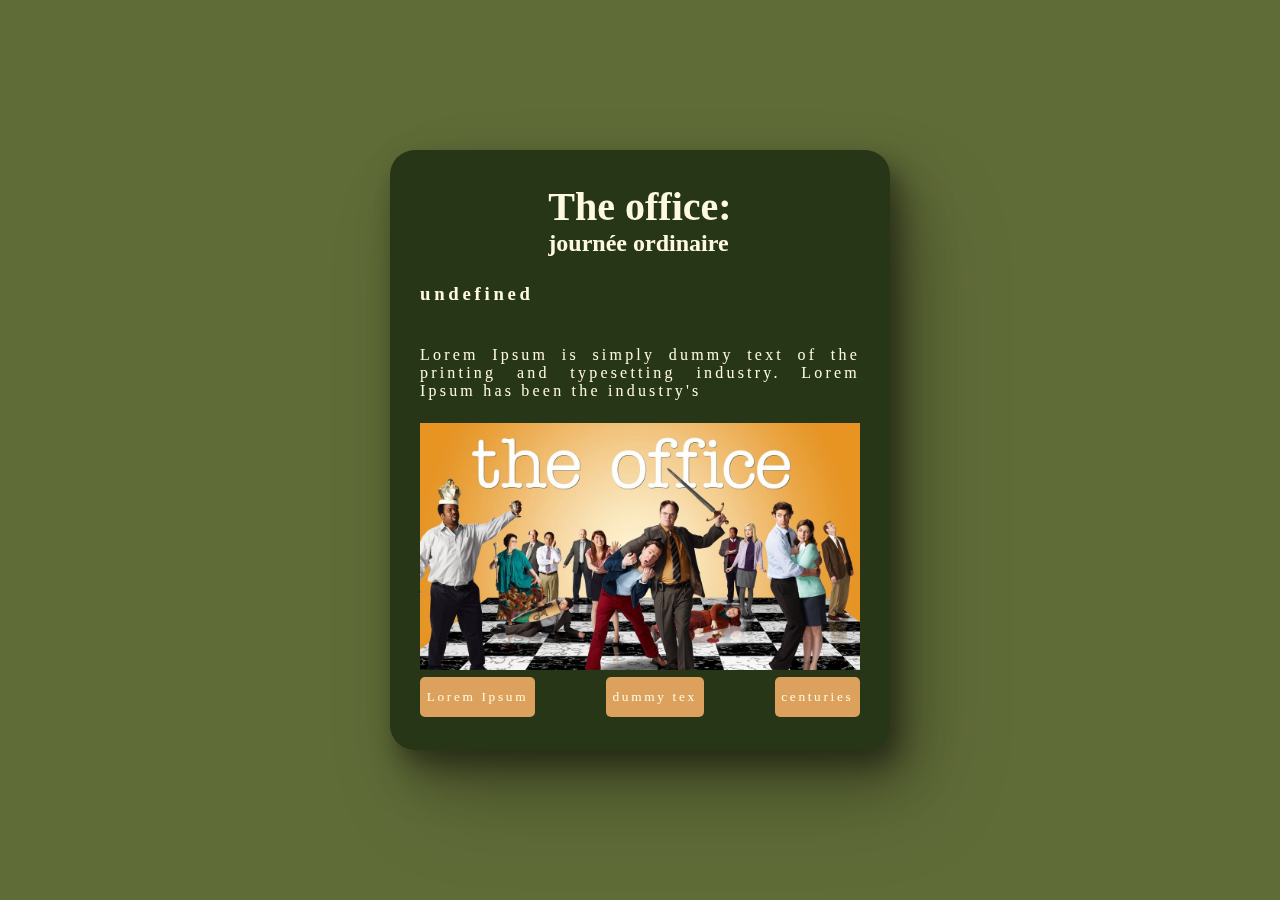
==== 01_fichier-code/index.html @ 5740304b "h3" ====
<!DOCTYPE html>
<html lang="en">
  <head>
    <meta charset="UTF-8" />
    <meta http-equiv="X-UA-Compatible" content="IE=edge" />
    <meta name="viewport" content="width=device-width, initial-scale=1.0" />
    <title>The office: journée ordinaire</title>
    <link rel="stylesheet" href="styles/style.css" />
  </head>
  <body>
    <div class="anim_bcg">
      <div class="bcg_char">
        <img class="dwight" src="assets/images/personnage/dwight.png" />
        <img class="jim" src="assets/images/personnage/jim.png" />
        <img class="micheal" src="assets/images/personnage/micheal.png" />
      </div>
      <div class="bcg_object">
        <img class="pen" src="assets/images/objet/pen.png" />
        <img src="assets/images/objet/folder.png" class="folder" />
        <img src="assets/images/objet/computer.png" class="computer" />
        <img class="coffe" src="assets/images/objet/coffe.png" />
      </div>
    </div>
    <div class="game">
      <div class="title">
        <div class="highlight"></div>
        <h1>The office:</h1>
        <h2>journée ordinaire</h2>
      </div>
      <h3 class="text">
        lorem ipsusmd hsdsg sdioahdu uhfiefwo wuefh wuiofehfwio fhwwhewefwo
      </h3>
      <p class="text paragraphe">
        Lorem Ipsum is simply dummy text of the printing and typesetting
        industry. Lorem Ipsum has been the industry's
      </p>
      <img src="assets/images/image_principale.jpg" class="images-mid" />
      <div class="btnGroupe">
        <button class="btn 1 text">Lorem Ipsum</button>
        <button class="btn 2 text">dummy tex</button>
        <button class="btn 3 text">centuries</button>
      </div>
    </div>
    <script src="javascript.js"></script>
  </body>
</html>
---- 01_fichier-code/styles/style.css ----
@font-face {
  src: url(../font/Pixeboy-z8XGD.ttf) format("truetype");
  font-family: "retro";
}
@font-face {
  font-family: "office-font";
  src: url(../font/AmericanTypewriter_Medium.ttf) format("truetype");
}

* {
  box-sizing: border-box;
}
:root {
  --bgColor: #606c38;
  --gameColor: #283618;
  --btnColor: #dda15e;
  --txtColor: #fefae0;
}

html {
  background-color: var(--bgColor);
  display: flex;
  justify-content: center;
  align-items: center;
  width: 100vw;
  height: 100vh;
}

.game {
  display: flex;
  flex-direction: column;
  justify-content: space-around;
  width: 500px;
  height: 600px;
  background-color: var(--gameColor);
  border-radius: 25px;
  padding: 30px;
  box-shadow: 7.8px 12.1px 21.3px rgba(0, 0, 0, 0.28),
    16.7px 26.2px 45px rgba(0, 0, 0, 0.336), 32px 50px 94px rgba(0, 0, 0, 0.177);
}

.text {
  color: var(--txtColor);
  font-family: "retro";
  letter-spacing: 0.2em;
  text-align: justify;
}
.btn:hover.text {
  color: var(--btnColor);
}
.btnGroupe {
  display: flex;
  justify-content: space-between;
}

.btn {
  background-color: var(--btnColor);
  border: none;
  border-radius: 5px;
  height: 40px;
  padding: 0.5em;
}

.btn:hover {
  background-color: var(--txtColor);
}

.title {
  color: var(--txtColor);
  align-self: center;
  font-family: "office-font";
}
h1 {
  margin: 0;
  font-size: 250%;
}
h2 {
  margin: 0;
}

.text,
.btn {
  transition-property: background-color, color;
  transition-duration: 0.2s;
  transition-timing-function: ease-in-out;
}

.highlight {
  display: inline-block;
  position: absolute;
  mix-blend-mode: screen;
  background-color: var(--btnColor);
  height: 80px;
  width: 0%;
  transition: width 0.5s;
  transition-timing-function: cubic-bezier(0.165, 0.84, 0.44, 1);
  transform: translateX(-5px);
}

.title:hover .highlight {
  width: 216.25px;
}

.anim_bcg {
  top: 0;
  z-index: -1;
  opacity: 0;
}

.dwight,
.jim,
.micheal,
.pen,
.folder,
.computer,
.coffe {
  width: 100px;
  position: absolute;
  top: 0;
}
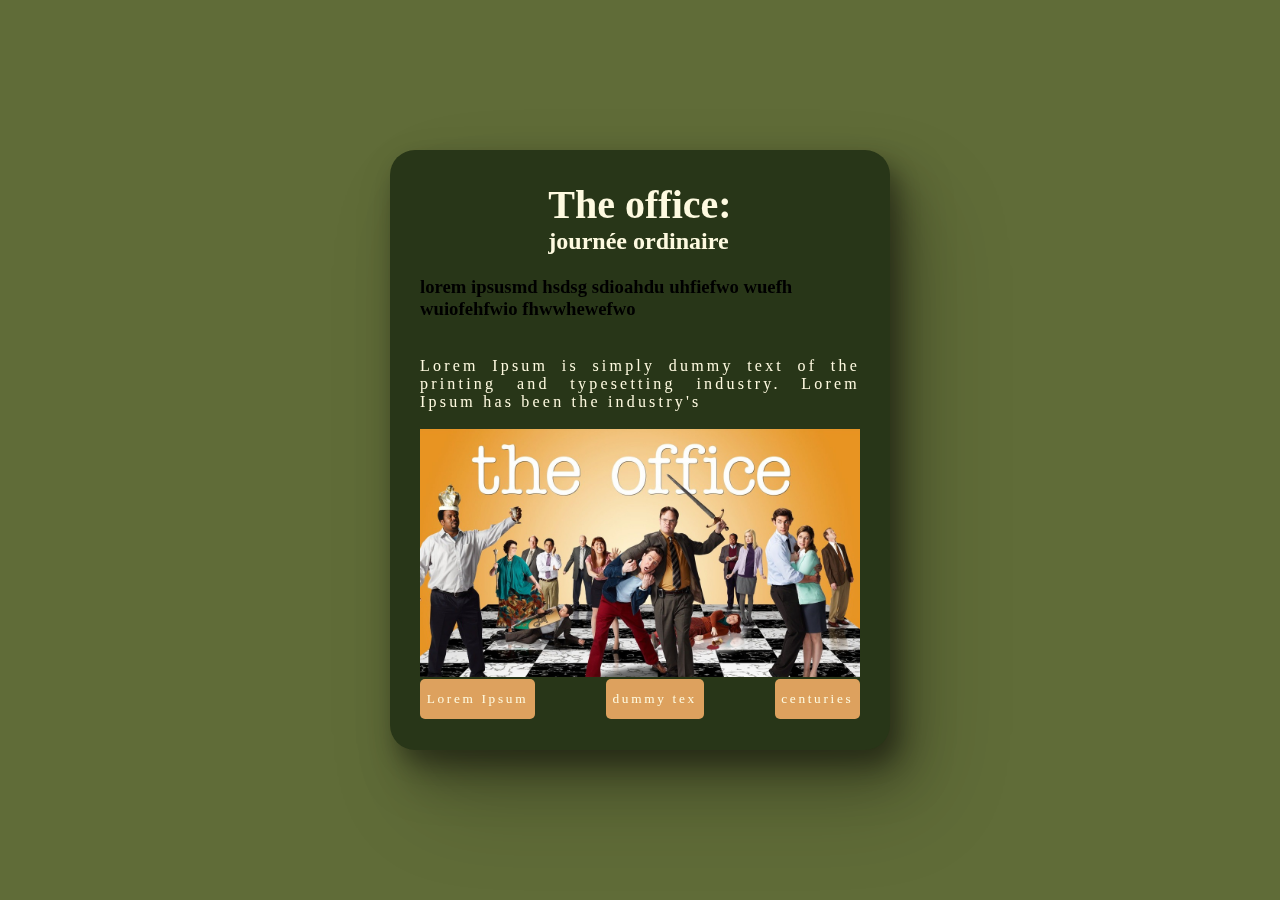
==== commit baade913: "allo" ====
--- a/01_fichier-code/index.html
+++ b/01_fichier-code/index.html
@@ -24,10 +24,10 @@
     <div class="game">
       <div class="title">
         <div class="highlight"></div>
-        <h1>The office:</h1>
+        <h1 class=".chapter-title">The office:</h1>
         <h2>journée ordinaire</h2>
       </div>
-      <h3 class="text">
+      <h3 class="chapter-text">
         lorem ipsusmd hsdsg sdioahdu uhfiefwo wuefh wuiofehfwio fhwwhewefwo
       </h3>
       <p class="text paragraphe">
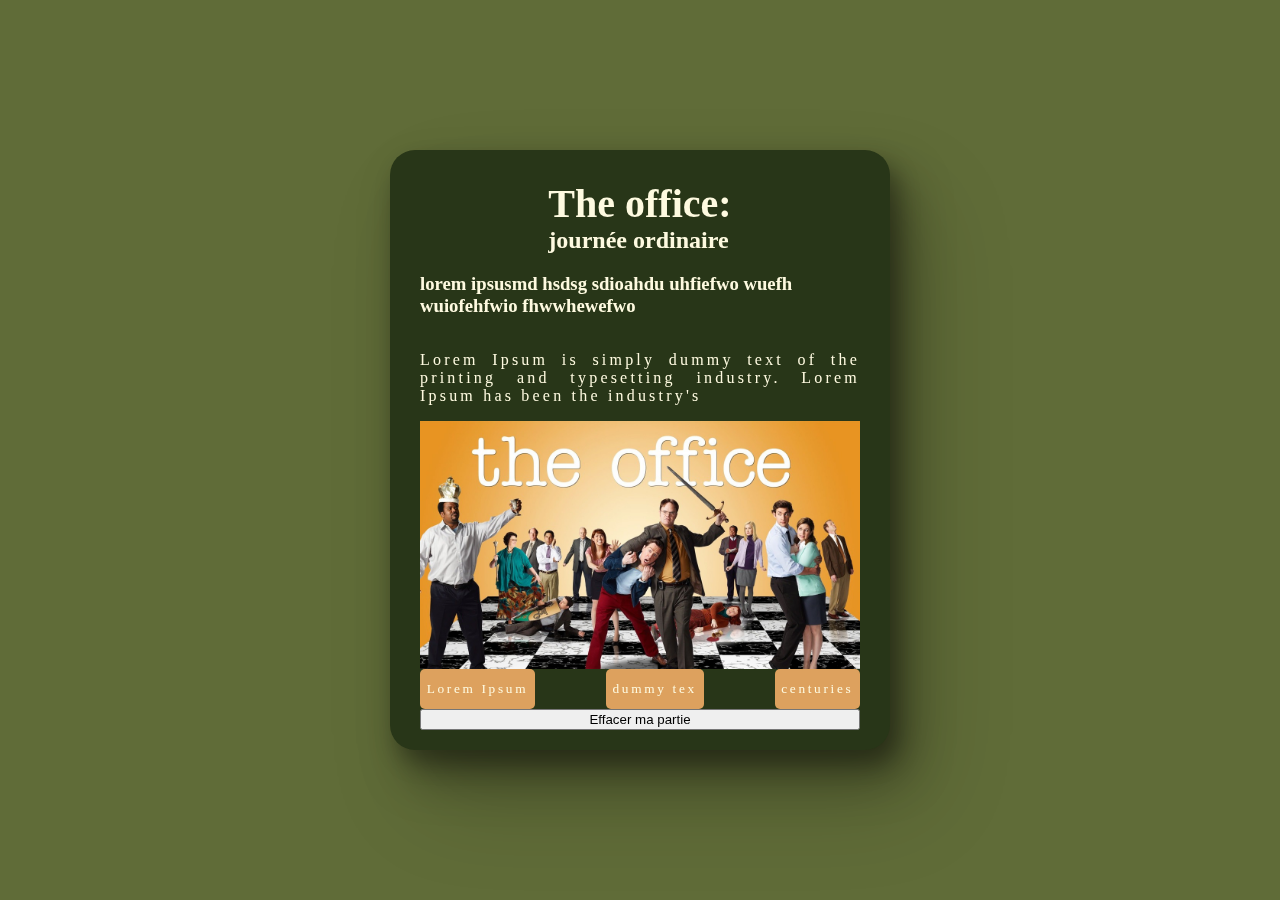
==== commit b4f86b2f: "btn-reset" ====
--- a/01_fichier-code/index.html
+++ b/01_fichier-code/index.html
@@ -24,7 +24,7 @@
     <div class="game">
       <div class="title">
         <div class="highlight"></div>
-        <h1 class=".chapter-title">The office:</h1>
+        <h1 class="chapter-title">The office:</h1>
         <h2>journée ordinaire</h2>
       </div>
       <h3 class="chapter-text">
@@ -40,6 +40,7 @@
         <button class="btn 2 text">dummy tex</button>
         <button class="btn 3 text">centuries</button>
       </div>
+      <button class="btn-reset">Effacer ma partie</button>
     </div>
     <script src="javascript.js"></script>
   </body>
--- a/01_fichier-code/styles/style.css
+++ b/01_fichier-code/styles/style.css
@@ -77,7 +77,9 @@
 h2 {
   margin: 0;
 }
-
+h3 {
+  color: var(--txtColor);
+}
 .text,
 .btn {
   transition-property: background-color, color;
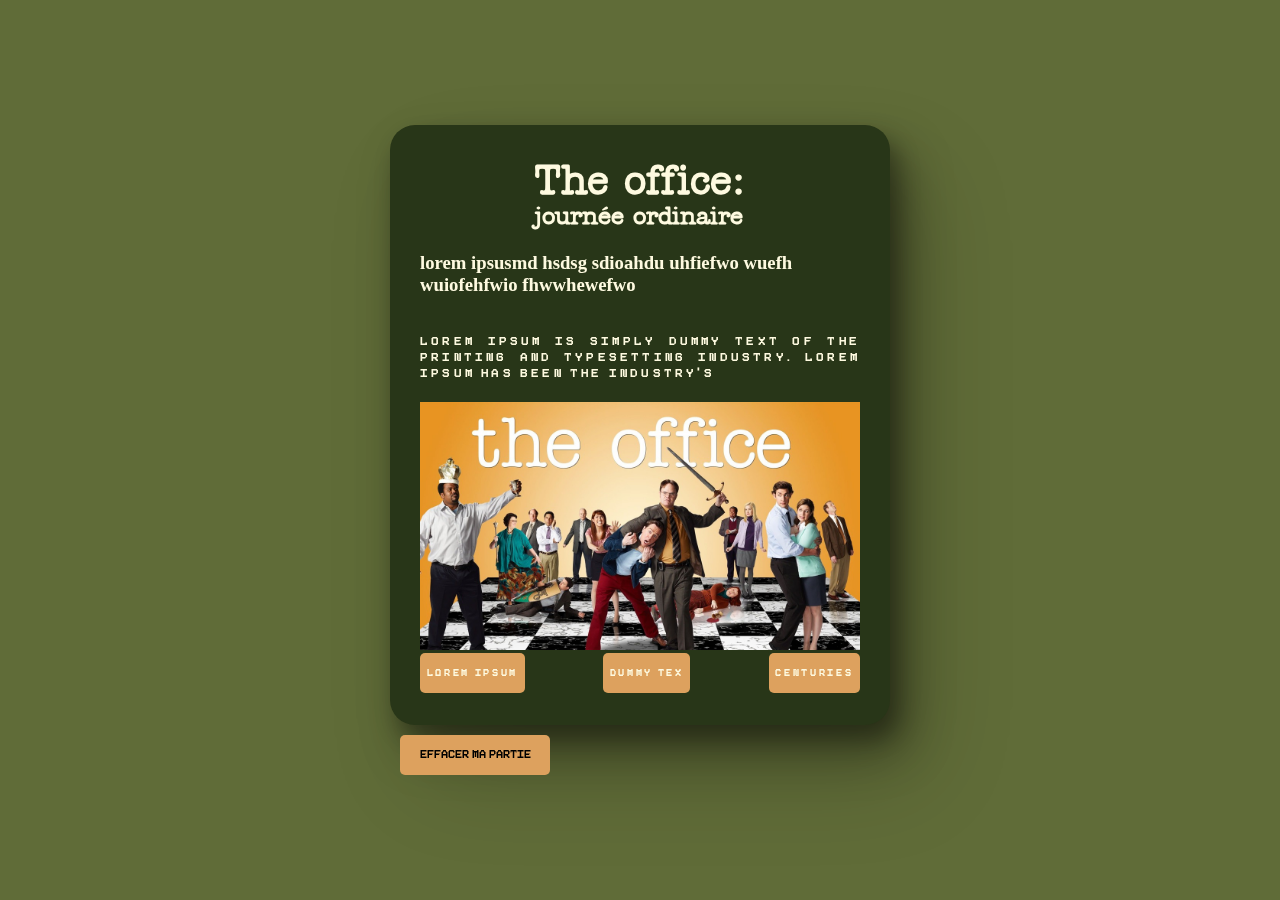
==== commit 12a40f69: "allo" ====
--- a/01_fichier-code/index.html
+++ b/01_fichier-code/index.html
@@ -40,8 +40,9 @@
         <button class="btn 2 text">dummy tex</button>
         <button class="btn 3 text">centuries</button>
       </div>
-      <button class="btn-reset">Effacer ma partie</button>
+      
     </div>
+    <button class="btn-reset">Effacer ma partie</button>
     <script src="javascript.js"></script>
   </body>
 </html>
--- a/01_fichier-code/styles/style.css
+++ b/01_fichier-code/styles/style.css
@@ -1,10 +1,10 @@
 @font-face {
-  src: url(../font/Pixeboy-z8XGD.ttf) format("truetype");
+  src: url(../assets/font/Pixeboy-z8XGD.ttf) format("truetype");
   font-family: "retro";
 }
 @font-face {
   font-family: "office-font";
-  src: url(../font/AmericanTypewriter_Medium.ttf) format("truetype");
+  src: url(../assets/font/AmericanTypewriter_Medium.ttf) format("truetype");
 }
 
 * {
@@ -120,3 +120,18 @@
   position: absolute;
   top: 0;
 }
+
+.btn-reset {
+  margin-top: 10px;
+  margin-left: 10px;
+  width: 150px;
+  height: 40px;
+  font-family: "retro";
+  font-size:15px;
+  background-color: var(--btnColor);
+  border: none;
+  border-radius: 5px;
+  height: 40px;
+  padding: 0.5em;
+}
+}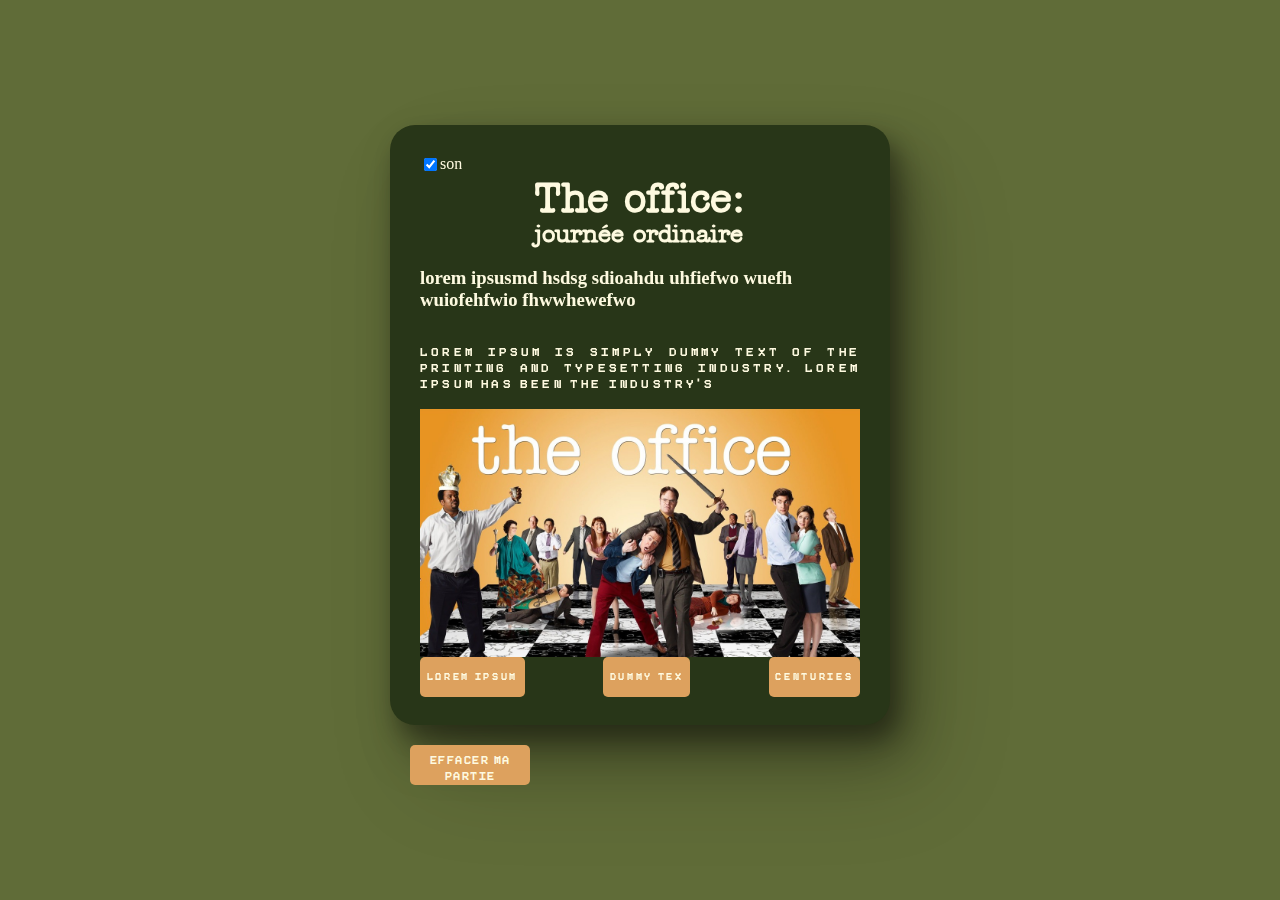
==== commit dcd7eb2d: "sdvsd" ====
--- a/01_fichier-code/index.html
+++ b/01_fichier-code/index.html
@@ -8,20 +8,9 @@
     <link rel="stylesheet" href="styles/style.css" />
   </head>
   <body>
-    <div class="anim_bcg">
-      <div class="bcg_char">
-        <img class="dwight" src="assets/images/personnage/dwight.png" />
-        <img class="jim" src="assets/images/personnage/jim.png" />
-        <img class="micheal" src="assets/images/personnage/micheal.png" />
-      </div>
-      <div class="bcg_object">
-        <img class="pen" src="assets/images/objet/pen.png" />
-        <img src="assets/images/objet/folder.png" class="folder" />
-        <img src="assets/images/objet/computer.png" class="computer" />
-        <img class="coffe" src="assets/images/objet/coffe.png" />
-      </div>
-    </div>
     <div class="game">
+      <label class="son-groupe">
+        <input class="checkbox-audio" type="checkbox" name="audio-status" checked><span class="son">son</span></label>
       <div class="title">
         <div class="highlight"></div>
         <h1 class="chapter-title">The office:</h1>
--- a/01_fichier-code/styles/style.css
+++ b/01_fichier-code/styles/style.css
@@ -122,9 +122,13 @@
 }
 
 .btn-reset {
+  position: relative;
+  top: 10px;
+  left: 10px;
+  color: var(--txtColor);
   margin-top: 10px;
   margin-left: 10px;
-  width: 150px;
+  width: 120px;
   height: 40px;
   font-family: "retro";
   font-size:15px;
@@ -133,5 +137,18 @@
   border-radius: 5px;
   height: 40px;
   padding: 0.5em;
+  letter-spacing: 0.1em;
+  transition-property: background-color, color;
+  transition-duration: 0.2s;
+  transition-timing-function: ease-in-out;
 }
+.btn-reset:hover {
+  background-color: var(--txtColor);
+  color: var(--btnColor);
+}
+
+.son{
+  color: var(--txtColor);
+  position: relative;
+  top:-2px;
 }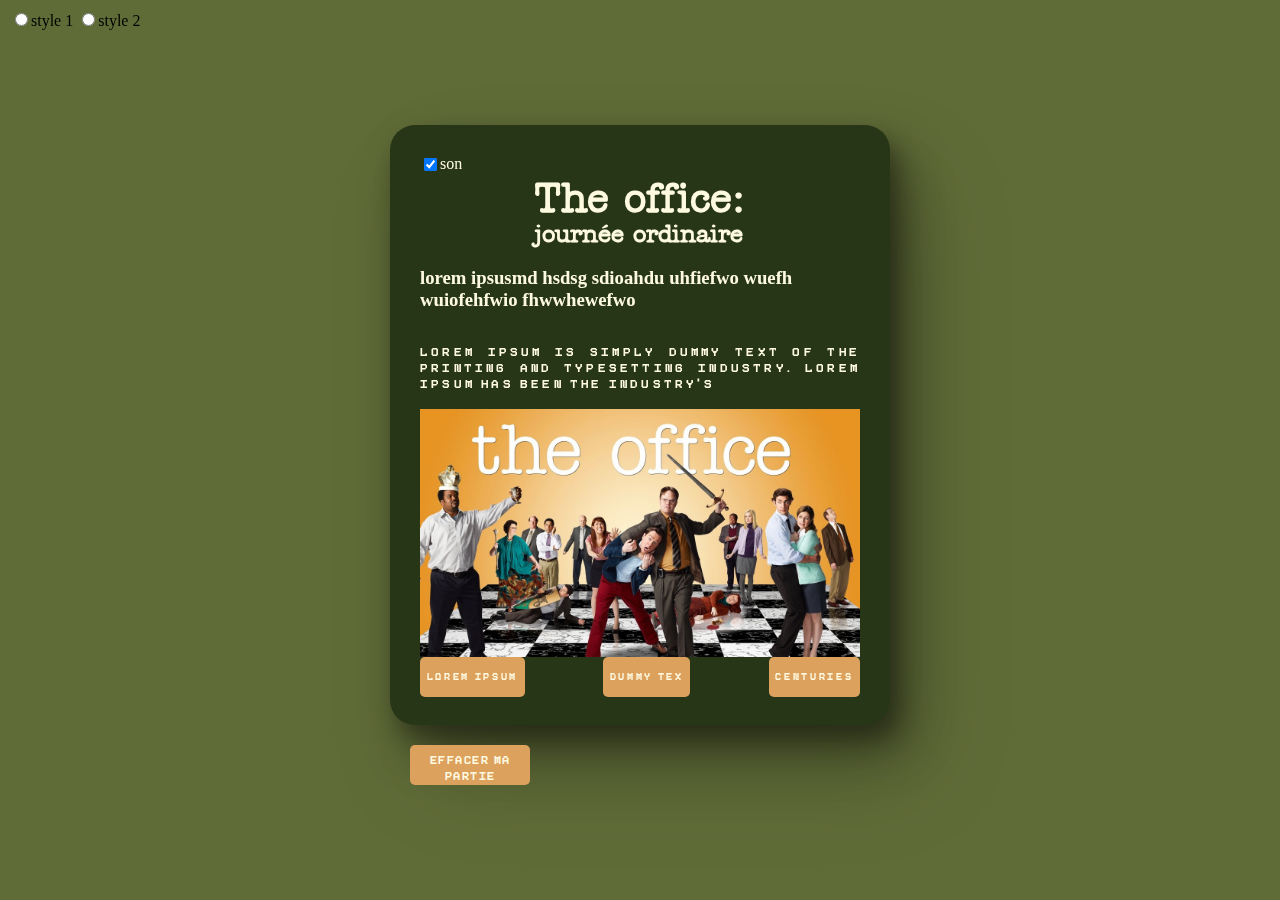
==== commit 2983dd0a: "dscvsd" ====
--- a/01_fichier-code/index.html
+++ b/01_fichier-code/index.html
@@ -8,9 +8,33 @@
     <link rel="stylesheet" href="styles/style.css" />
   </head>
   <body>
+    <form class="if-js-marche-pas">
+      <label for="micheal-cafe">
+        <input
+          class="style-option"
+          type="radio"
+          name="style"
+          value="style1"
+        />style 1</label
+      >
+      <label for="restart">
+        <input
+          class="style-option"
+          type="radio"
+          name="style"
+          value="style2"
+        />style 2</label
+      >
+    </form>
     <div class="game">
       <label class="son-groupe">
-        <input class="checkbox-audio" type="checkbox" name="audio-status" checked><span class="son">son</span></label>
+        <input
+          class="checkbox-audio"
+          type="checkbox"
+          name="audio-status"
+          checked
+        /><span class="son">son</span></label
+      >
       <div class="title">
         <div class="highlight"></div>
         <h1 class="chapter-title">The office:</h1>
@@ -29,7 +53,6 @@
         <button class="btn 2 text">dummy tex</button>
         <button class="btn 3 text">centuries</button>
       </div>
-      
     </div>
     <button class="btn-reset">Effacer ma partie</button>
     <script src="javascript.js"></script>
--- a/01_fichier-code/styles/style.css
+++ b/01_fichier-code/styles/style.css
@@ -131,7 +131,7 @@
   width: 120px;
   height: 40px;
   font-family: "retro";
-  font-size:15px;
+  font-size: 15px;
   background-color: var(--btnColor);
   border: none;
   border-radius: 5px;
@@ -147,8 +147,26 @@
   color: var(--btnColor);
 }
 
-.son{
+.son {
   color: var(--txtColor);
   position: relative;
-  top:-2px;
-}+  top: -2px;
+}
+
+label.son-groupe {
+  width: 50px;
+}
+
+.if-js-marche-pas {
+  position: absolute;
+  top: 10px;
+  left: 10px;
+}
+
+body.style1 .game {
+  background-color: rgb(202, 65, 61);
+}
+
+body.style1 html {
+  background-color: black;
+}
